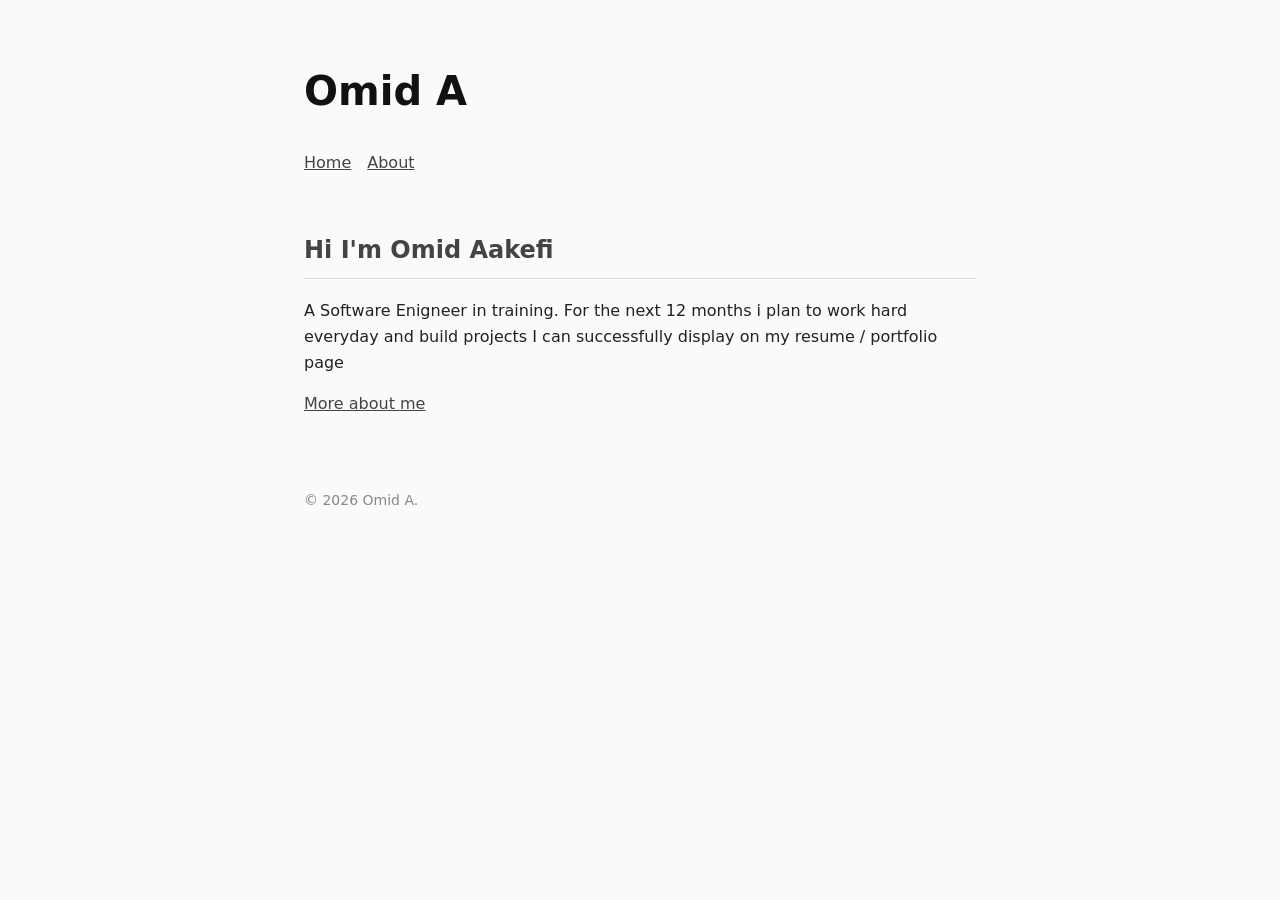
==== index.html @ abdaa573 "Initial Portfolio Commit" ====
<!DOCTYPE html>
<html lang="en">
    <head>
        <meta charset="UTF-8">
        <meta name="viewport" content="width=device-width, initial-scale=1">
        <title>Omid A - Software Engineer in training</title>
        <link rel="stylesheet" href="styles.css">
    </head>
    <body>
        <header>
            <h1>Omid A</h1>
            <nav>
                <a href="index.html">Home</a>
                <a href="about.html">About</a>
            </nav>
        </header>
        <main>
            <section>
                <h2>Hi I'm Omid Aakefi</h2>
                <p>A Software Enigneer in training. For the next 12 months i plan to work hard everyday and build projects I can successfully display on my resume / portfolio page</p>
                <a href="about.html">More about me</a>
            </section>
        </main>
        <footer>
            <p>© <time datetime="2026">2026</time> Omid A.</p>
        </footer>
    </body>
</html>
---- styles.css ----
/* Universal Fix */

*, *::before, *::after {
    box-sizing: border-box;
}

/* Body Styles */

body {
    font-family: system-ui, -apple-system, BlinkMacSystemFont, 'Segoe UI', sans-serif;
    color: #222;
    background-color: #fafafa;
    max-width: 720px;
    margin: 0 auto;
    padding: 32px 24px;
    line-height: 1.6;
}

/* Section Styles */

section {
    padding: 24px 0;
    margin-bottom: 16px;
}

/* heading styles */

h1 {
    color: #111;
    font-size: 40px;
}

h2 {
    color: #444;
    border-bottom: 1px solid #ddd;
    padding-bottom: 8px;
    margin-top: 32px;
}

/* nav & link styles*/

nav {
    display: flex;
    gap: 16px;
    flex-wrap: wrap;
}

a {
    color: #444;
    text-decoration: underline;
    transition: color 0.2s ease;
}

a:hover {
    color: red;
}

/* Input & send button styles */

form {
    display: flex;
    flex-direction: column;
    gap: 12px;
    max-width: 400px;
}


input, textarea {
    display: block;
    width: 100%;
    max-width: 400px;
    padding: 8px 12px;
    border: 1px solid #ccc;
    border-radius: 4px;
    font-family: inherit;
    font-size: 16px;
}

button {
    padding: 10px 20px;
    background-color: #2563eb;
    color: white;
    border: none;
    border-radius: 4px;
    font-size: 16px;
    cursor: pointer;
    transition: background-color 0.2s ease, transform 0.1s ease;
}

button:hover {
    background-color: #1e40af;
    transform: translateY(-1px);
}

button:active {
    transform: translateY(0);
}

/* figure styles */

figure {
    margin: 24px 0;
}

figure img {
    max-width: 200px;
    border-radius: 8px;
}


/* UL & LI Styles */

#building ul {
    display: grid;
    grid-template-columns: repeat(3, 1fr);
    gap: 16px;
    list-style: none; /* Removes bullet markers */
    padding: 0;
    margin: 0;
}

#building li {
    background-color: white;
    padding: 16px;
    border: 1px solid #e5e7eb;
    border-radius: 8px;
    box-shadow: 0 2px 4px rgba(0, 0, 0, 0.04);
    transition: transform 0.2s ease, box-shadow 0.2s ease;
}

#building li:hover {
    transform: translateY(-4px);
    box-shadow: 0 8px 16px rgba(0, 0, 0, 0.08);
}

/* Footer styles */

footer {
    margin-top: 48px;
    color: #888;
    font-size: 14px;
}



/* Media Queries */

@media (max-width: 768px) {
    body {
        padding: 16px 12px;
    }

    h1 { 
        font-size: 32px;
    }

    #building ul {
        grid-template-columns: 1fr;
    }
}
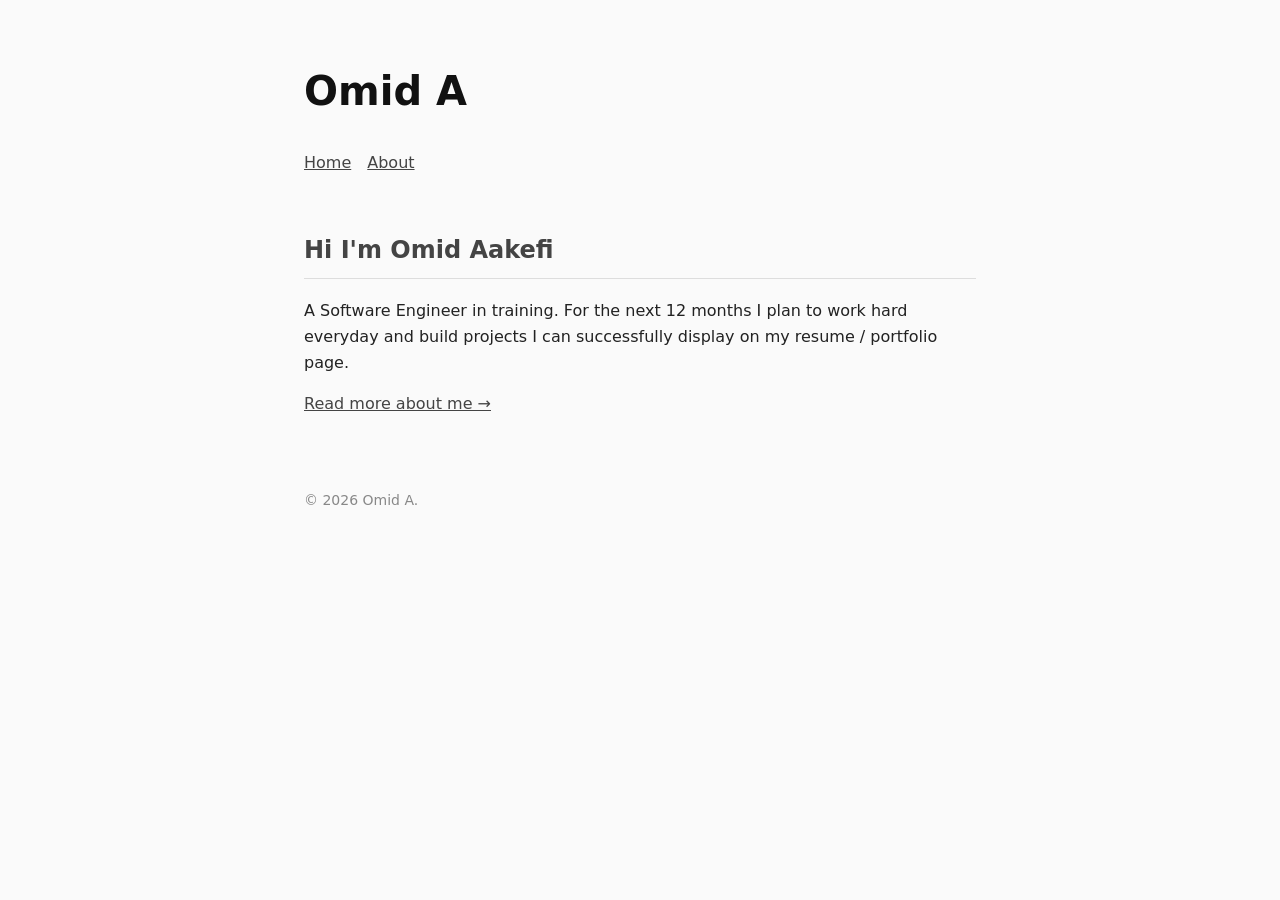
==== commit f8619b6c: "Fix typos, simplify contact + expand building list" ====
--- a/index.html
+++ b/index.html
@@ -17,8 +17,8 @@
         <main>
             <section>
                 <h2>Hi I'm Omid Aakefi</h2>
-                <p>A Software Enigneer in training. For the next 12 months i plan to work hard everyday and build projects I can successfully display on my resume / portfolio page</p>
-                <a href="about.html">More about me</a>
+                <p>A Software Engineer in training. For the next 12 months I plan to work hard everyday and build projects I can successfully display on my resume / portfolio page.</p>
+                <a href="about.html">Read more about me →</a>
             </section>
         </main>
         <footer>
